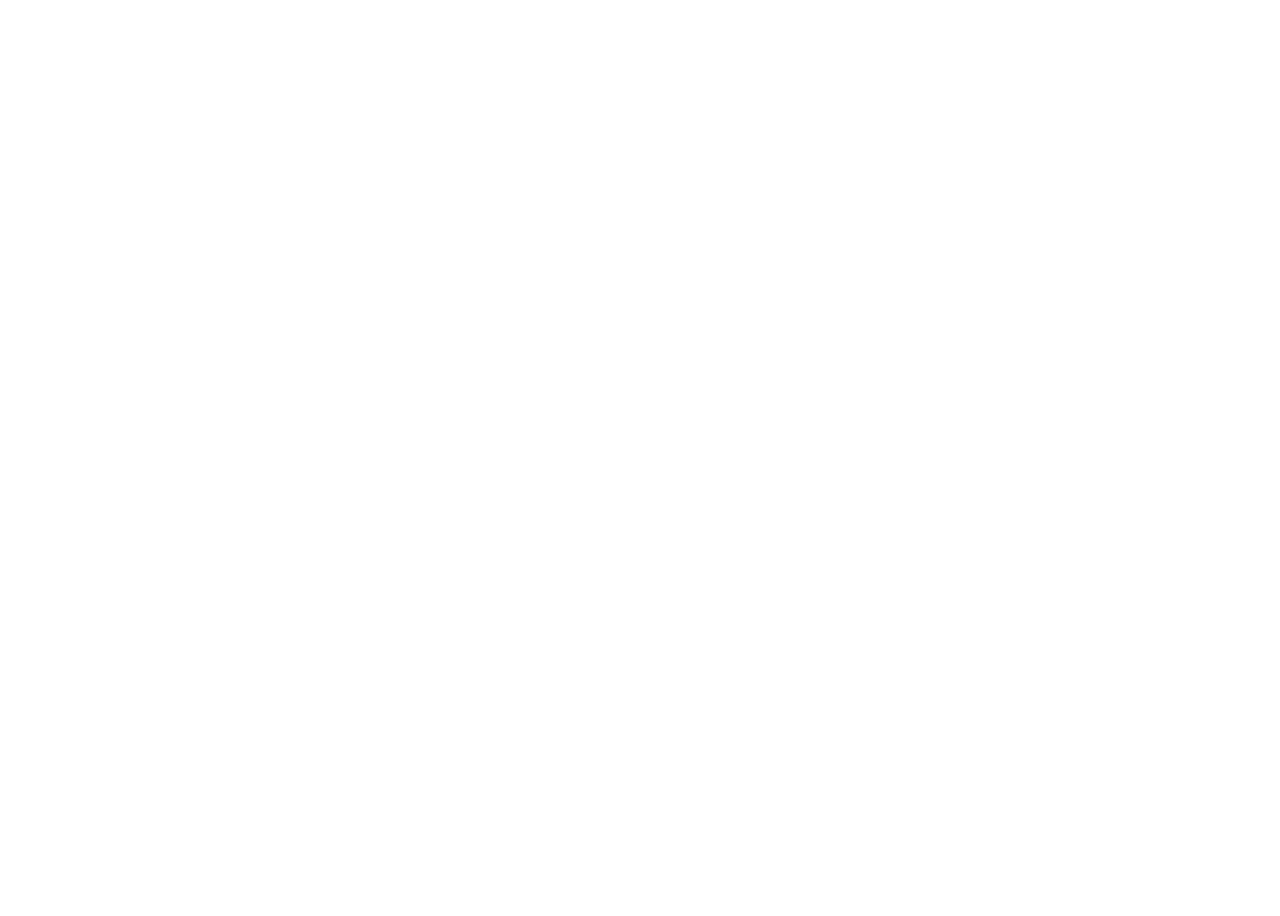
==== src/map/index.html @ 7a3ef9ec "Setup project" ====
<!DOCTYPE html>
<html>
<head>
	<title>Map</title>
	<meta charset="utf-8">
  <meta http-equiv='Content-Type' content='text/html; charset=utf-8'/>
</head>
<body>
	<div id='printoutPanel'></div>
  <div id='myMap' style='width: 100vw; height: 100vh;'></div>
	<script type="text/javascript">
		function loadMapScenario(){
			var map = new Microsoft.Maps.Map(document.getElementById('myMap'), {
			    credentials: 'Am808_tBNMI958nFN95FX2oBKxPNOahsq7vyuUA-ZbPuyiNTUr7L07irajvZl0rh',
			    center: new Microsoft.Maps.Location(51.50632, -0.12714),
			    mapTypeId: Microsoft.Maps.MapTypeId.aerial,
			    zoom: 15
			});
		}
		function messageCallback(message){
			const data = JSON.parse(message.data)
			console.log('Got a message', data)
		}
		function grabData(){
			console.log('WebSocket started')
			const socket = new WebSocket('ws://localhost:8978')
			socket.onmessage = messageCallback
		}
		grabData()
	</script>
  <script type='text/javascript' src='https://www.bing.com/api/maps/mapcontrol?callback=loadMapScenario' async defer></script>
</body>
</html>
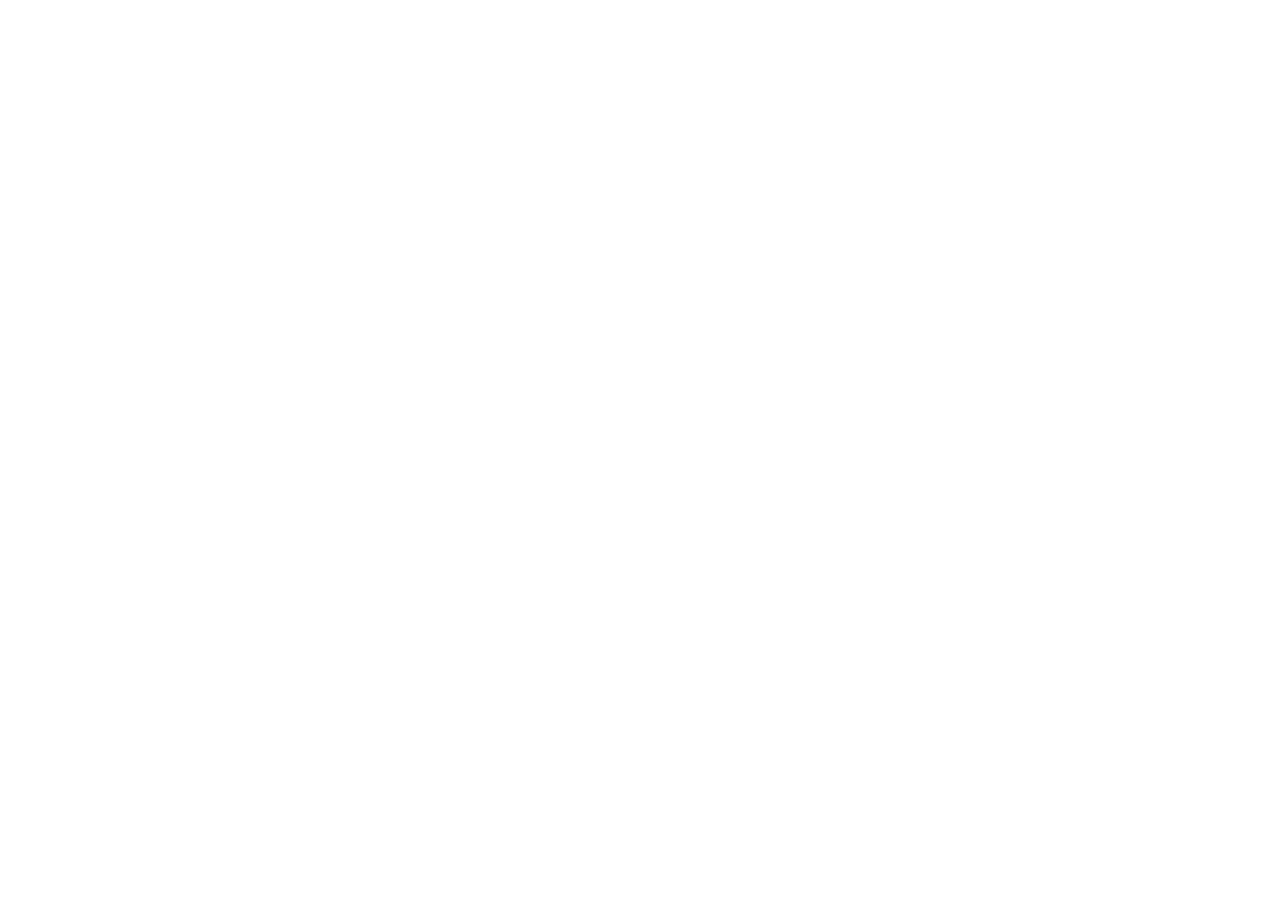
==== commit 0fc5f3a2: "Finish last prc?" ====
--- a/src/map/index.html
+++ b/src/map/index.html
@@ -4,30 +4,20 @@
 	<title>Map</title>
 	<meta charset="utf-8">
   <meta http-equiv='Content-Type' content='text/html; charset=utf-8'/>
+  <link rel="stylesheet" type="text/css" href="index.css">
+  <script
+		src="https://code.jquery.com/jquery-3.2.1.min.js"
+		integrity="sha256-hwg4gsxgFZhOsEEamdOYGBf13FyQuiTwlAQgxVSNgt4="
+		crossorigin="anonymous">
+	</script>
 </head>
 <body>
-	<div id='printoutPanel'></div>
-  <div id='myMap' style='width: 100vw; height: 100vh;'></div>
-	<script type="text/javascript">
-		function loadMapScenario(){
-			var map = new Microsoft.Maps.Map(document.getElementById('myMap'), {
-			    credentials: 'Am808_tBNMI958nFN95FX2oBKxPNOahsq7vyuUA-ZbPuyiNTUr7L07irajvZl0rh',
-			    center: new Microsoft.Maps.Location(51.50632, -0.12714),
-			    mapTypeId: Microsoft.Maps.MapTypeId.aerial,
-			    zoom: 15
-			});
-		}
-		function messageCallback(message){
-			const data = JSON.parse(message.data)
-			console.log('Got a message', data)
-		}
-		function grabData(){
-			console.log('WebSocket started')
-			const socket = new WebSocket('ws://localhost:8978')
-			socket.onmessage = messageCallback
-		}
-		grabData()
-	</script>
-  <script type='text/javascript' src='https://www.bing.com/api/maps/mapcontrol?callback=loadMapScenario' async defer></script>
+	<div id="board" class="hidden">
+		<div id="printoutPanel"></div>
+  	<div id="map"></div>
+	</div>
+	<div id="loader" class="hidden"></div>
+	<script type="text/javascript" src="index.js"></script>
+	<script type="text/javascript" src="https://www.bing.com/api/maps/mapcontrol?callback=loadMapScenario" async defer></script>
 </body>
 </html>--- a/src/map/index.css
+++ b/src/map/index.css
@@ -0,0 +1,24 @@
+#loader {
+    border: 16px solid #f3f3f3; /* Light grey */
+    border-top: 16px solid #3498db; /* Blue */
+    border-radius: 50%;
+    width: 120px;
+    height: 120px;
+    animation: spin 2s linear infinite;
+    margin-left: 40%;
+    margin-top: 20%;
+}
+
+@keyframes spin {
+    0% { transform: rotate(0deg); }
+    100% { transform: rotate(360deg); }
+}
+
+#map {
+    width: 100vw;
+    height: 100vh;
+}
+
+.hidden {
+    display: none;
+}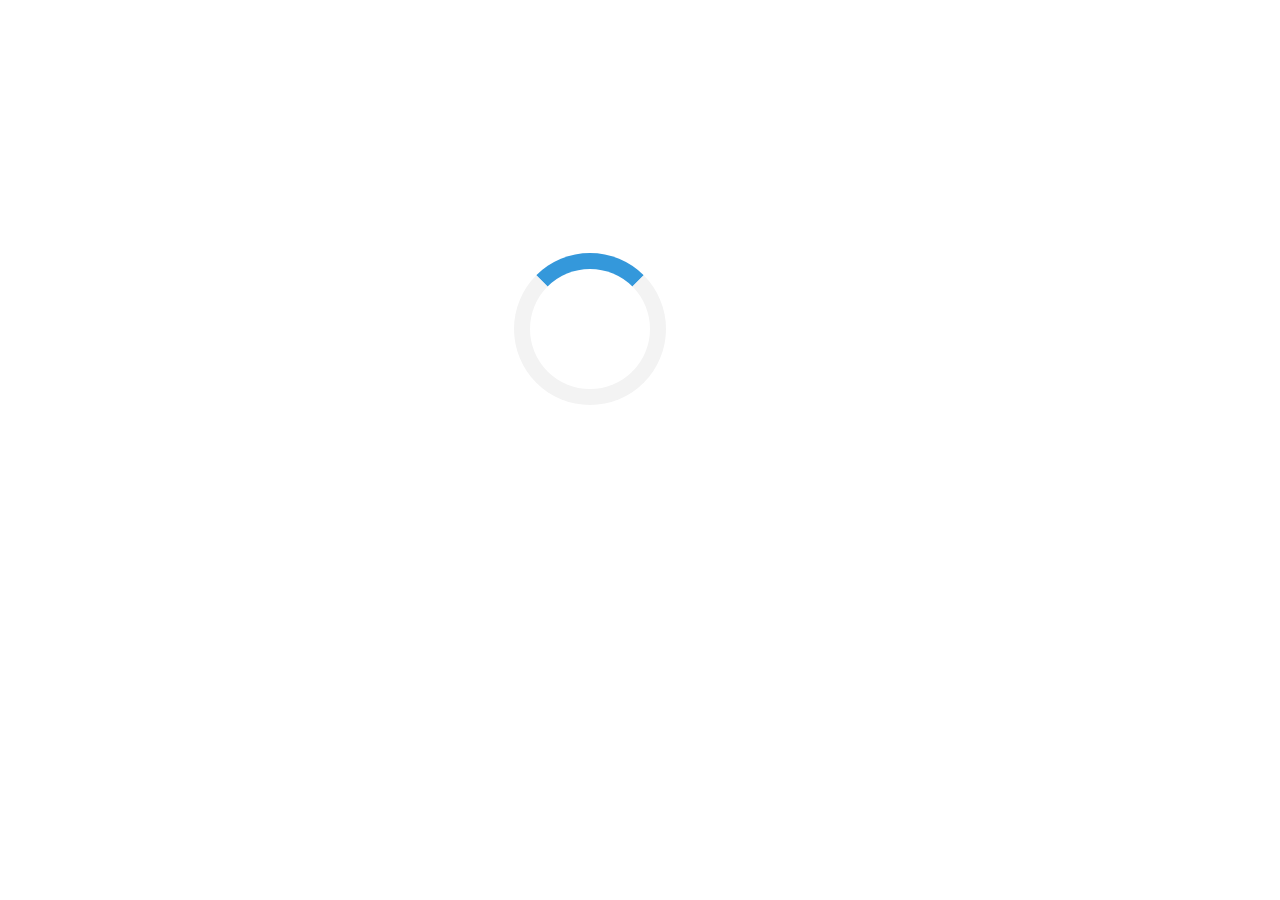
==== commit 0d76c2e6: "Fix previous web" ====
--- a/src/map/index.html
+++ b/src/map/index.html
@@ -16,7 +16,7 @@
 		<div id="printoutPanel"></div>
   	<div id="map"></div>
 	</div>
-	<div id="loader" class="hidden"></div>
+	<div id="loader"></div>
 	<script type="text/javascript" src="index.js"></script>
 	<script type="text/javascript" src="https://www.bing.com/api/maps/mapcontrol?callback=loadMapScenario" async defer></script>
 </body>
